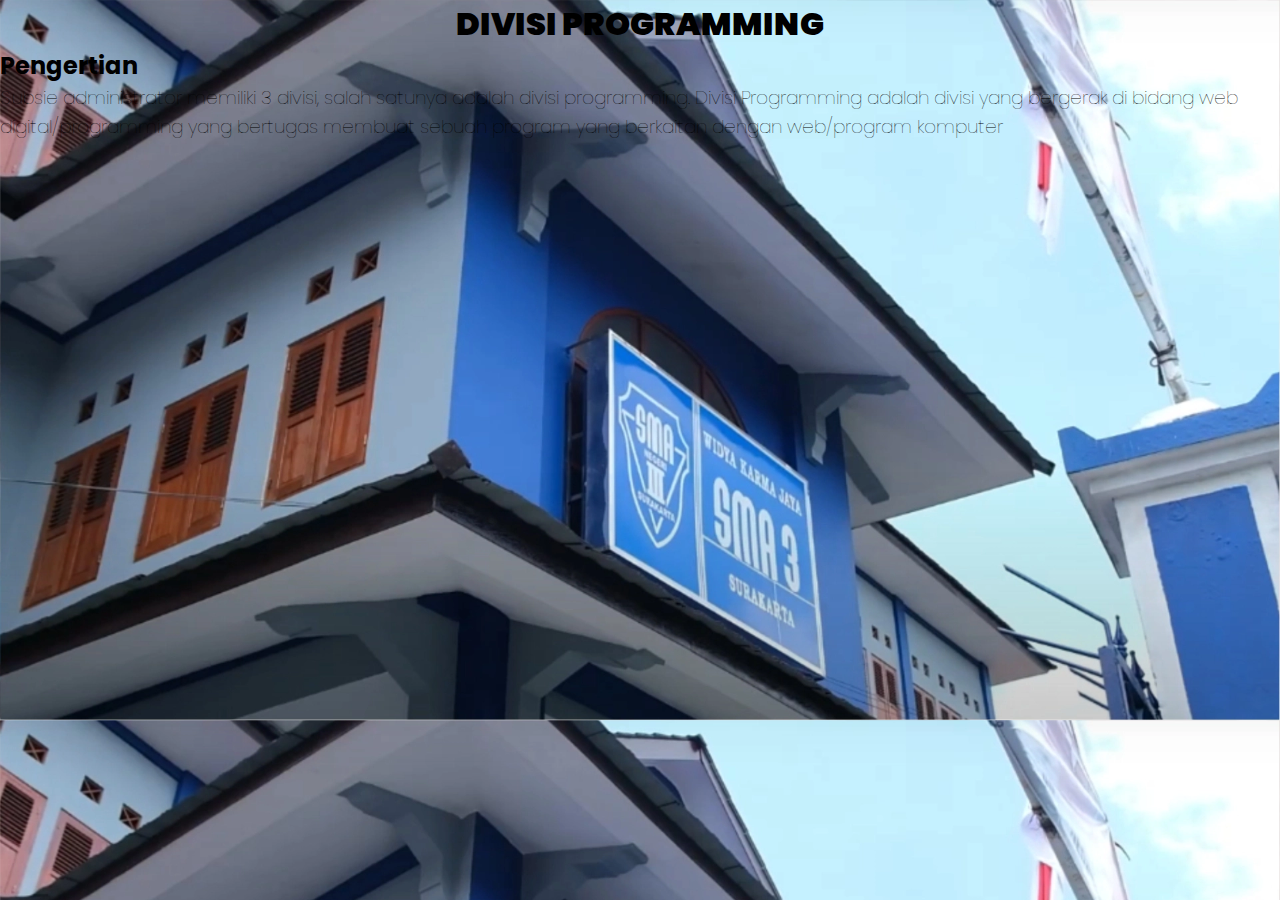
==== pg.html @ 40c922b3 "pp" ====
<!DOCTYPE html>
<html lang="en">
<head>
    <meta charset="UTF-8">
    <meta name="viewport" content="width=device-width, initial-scale=1.0">
    <title>Document</title>
    <link rel="stylesheet" href="prog.css">
</head>
<body>
    <!-- Programming -->
    <div>
        <h1>DIVISI PROGRAMMING</h1>
        <!-- Pengertian -->
        <div>
            <h2>Pengertian</h2>
            <h3 class="h3">Subsie administrator memiliki 3 divisi, salah satunya adalah divisi programming. Divisi Programming adalah 
                divisi yang bergerak di bidang web digital/programming yang bertugas membuat sebuah program yang berkaitan dengan 
                web/program komputer
            </h3>
        </div>
        <!-- KAKAK KELAS AKT 14-->
        <div>

        </div>
    </div>
</body>
</html>
---- prog.css ----
@import url('https://fonts.googleapis.com/css2?family=Poppins:wght@300;400;500;600;700;800;900&display=swap');

* {
    padding: 0px;
    margin: 0px;
    text-decoration: none;
    font-family: 'Poppins', sans-serif;
}

body {
    background-image: url(Beranda-1-SMA-Negeri-3-Surakarta.png);
    background-size: cover;
}

div h1 {
    text-align: center;
    font-weight: 900;
}

.h3 {
    font-weight: 100;
}
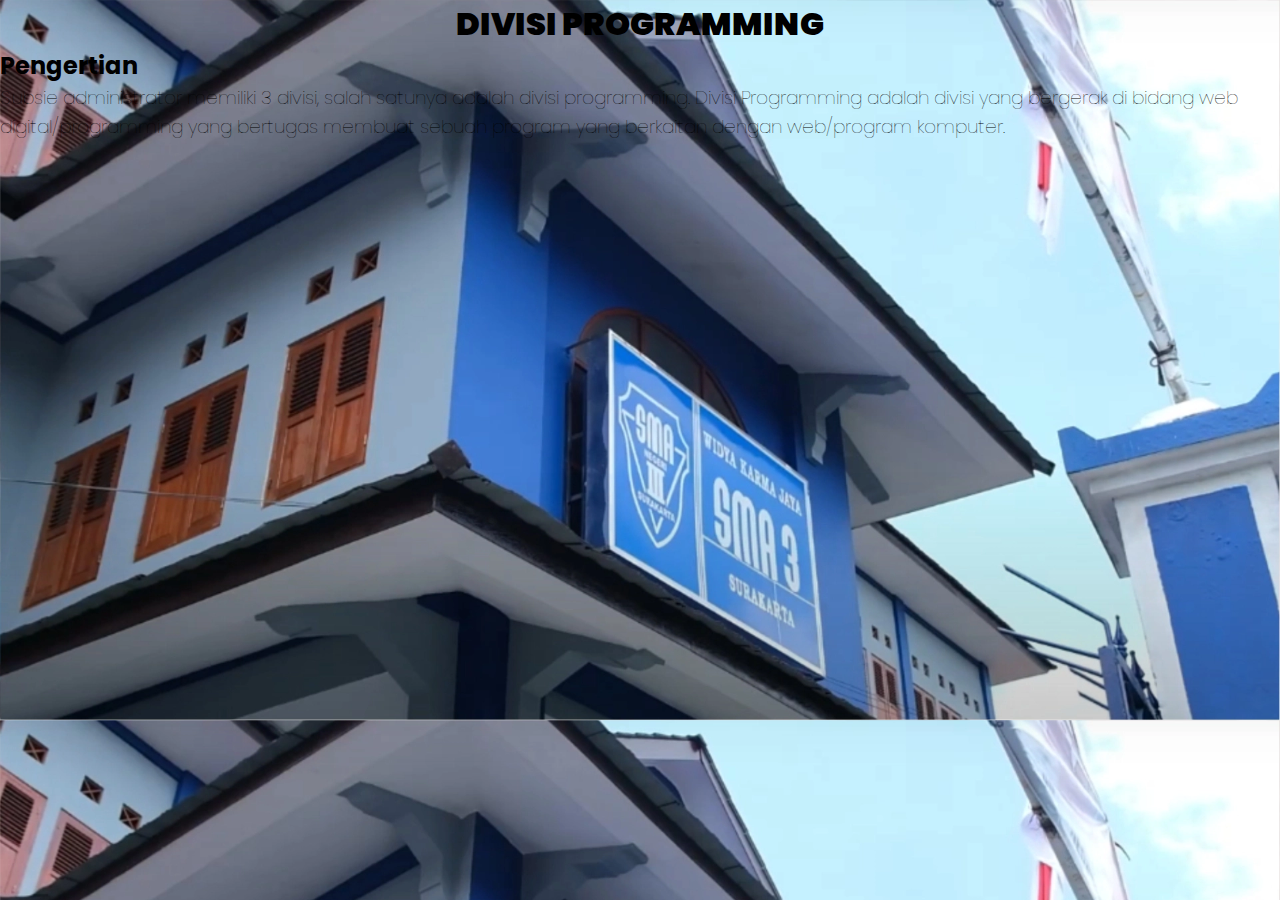
==== commit 3c6dc735: "pg" ====
--- a/pg.html
+++ b/pg.html
@@ -1,27 +1,28 @@
-<!DOCTYPE html>
-<html lang="en">
-<head>
-    <meta charset="UTF-8">
-    <meta name="viewport" content="width=device-width, initial-scale=1.0">
-    <title>Document</title>
-    <link rel="stylesheet" href="prog.css">
-</head>
-<body>
-    <!-- Programming -->
-    <div>
-        <h1>DIVISI PROGRAMMING</h1>
-        <!-- Pengertian -->
-        <div>
-            <h2>Pengertian</h2>
-            <h3 class="h3">Subsie administrator memiliki 3 divisi, salah satunya adalah divisi programming. Divisi Programming adalah 
-                divisi yang bergerak di bidang web digital/programming yang bertugas membuat sebuah program yang berkaitan dengan 
-                web/program komputer
-            </h3>
-        </div>
-        <!-- KAKAK KELAS AKT 14-->
-        <div>
-
-        </div>
-    </div>
-</body>
+<!DOCTYPE html>
+<html lang="en">
+<head>
+    <meta charset="UTF-8">
+    <meta name="viewport" content="width=device-width, initial-scale=1.0">
+    <title>Document</title>
+    <link rel="stylesheet" href="prog.css">
+</head>
+<body>
+    <!-- Programming -->
+    <div>
+        <h1>DIVISI PROGRAMMING</h1>
+        <!-- Pengertian -->
+        <div>
+            <h2>Pengertian</h2>
+            <h3 class="h3">Subsie administrator memiliki 3 divisi, salah satunya adalah divisi programming. Divisi Programming adalah 
+                divisi yang bergerak di bidang web digital/programming yang bertugas membuat sebuah program yang berkaitan dengan 
+                web/program komputer.
+            </h3>
+        </div>
+        <!-- KAKAK KELAS AKT 14-->
+        <div>
+            <!-- Mas James -->
+            <div></div>
+        </div>
+    </div>
+</body>
 </html>--- a/prog.css
+++ b/prog.css
@@ -1,23 +1,23 @@
-@import url('https://fonts.googleapis.com/css2?family=Poppins:wght@300;400;500;600;700;800;900&display=swap');
-
-* {
-    padding: 0px;
-    margin: 0px;
-    text-decoration: none;
-    font-family: 'Poppins', sans-serif;
-}
-
-body {
-    background-image: url(Beranda-1-SMA-Negeri-3-Surakarta.png);
-    background-size: cover;
-}
-
-div h1 {
-    text-align: center;
-    font-weight: 900;
-}
-
-.h3 {
-    font-weight: 100;
-}
-
+@import url('https://fonts.googleapis.com/css2?family=Poppins:wght@300;400;500;600;700;800;900&display=swap');
+
+* {
+    padding: 0px;
+    margin: 0px;
+    text-decoration: none;
+    font-family: 'Poppins', sans-serif;
+}
+
+body {
+    background-image: url(Beranda-1-SMA-Negeri-3-Surakarta.png);
+    background-size: cover;
+}
+
+div h1 {
+    text-align: center;
+    font-weight: 900;
+}
+
+.h3 {
+    font-weight: 100;
+}
+
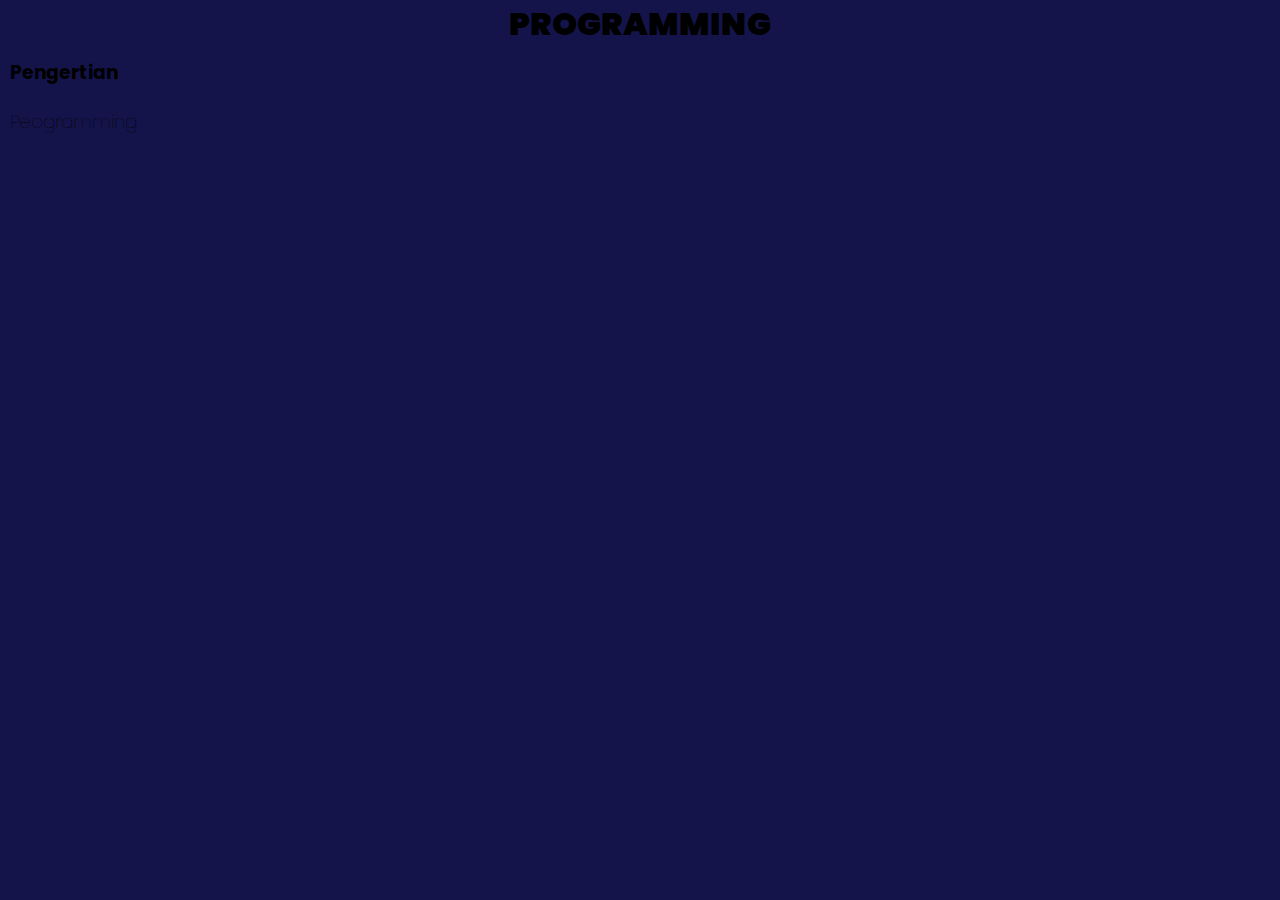
==== commit ff8e77d4: "ganti dikit" ====
--- a/pg.html
+++ b/pg.html
@@ -3,26 +3,17 @@
 <head>
     <meta charset="UTF-8">
     <meta name="viewport" content="width=device-width, initial-scale=1.0">
-    <title>Document</title>
+    <title>PROGRAMMING</title>
     <link rel="stylesheet" href="prog.css">
 </head>
 <body>
-    <!-- Programming -->
     <div>
-        <h1>DIVISI PROGRAMMING</h1>
-        <!-- Pengertian -->
-        <div>
-            <h2>Pengertian</h2>
-            <h3 class="h3">Subsie administrator memiliki 3 divisi, salah satunya adalah divisi programming. Divisi Programming adalah 
-                divisi yang bergerak di bidang web digital/programming yang bertugas membuat sebuah program yang berkaitan dengan 
-                web/program komputer.
-            </h3>
-        </div>
-        <!-- KAKAK KELAS AKT 14-->
-        <div>
-            <!-- Mas James -->
-            <div></div>
-        </div>
+        <h1>PROGRAMMING</h1>
+    </div>
+    <!-- Pengertian -->
+    <div>
+        <h3>Pengertian</h3>
+        <h3 class="h3">Peogramming </h3>
     </div>
 </body>
 </html>--- a/prog.css
+++ b/prog.css
@@ -8,7 +8,7 @@
 }
 
 body {
-    background-image: url(Beranda-1-SMA-Negeri-3-Surakarta.png);
+    background-color: rgb(20, 20, 74);
     background-size: cover;
 }
 
@@ -21,3 +21,7 @@
     font-weight: 100;
 }
 
+div h3 {
+    padding: 10px
+}
+
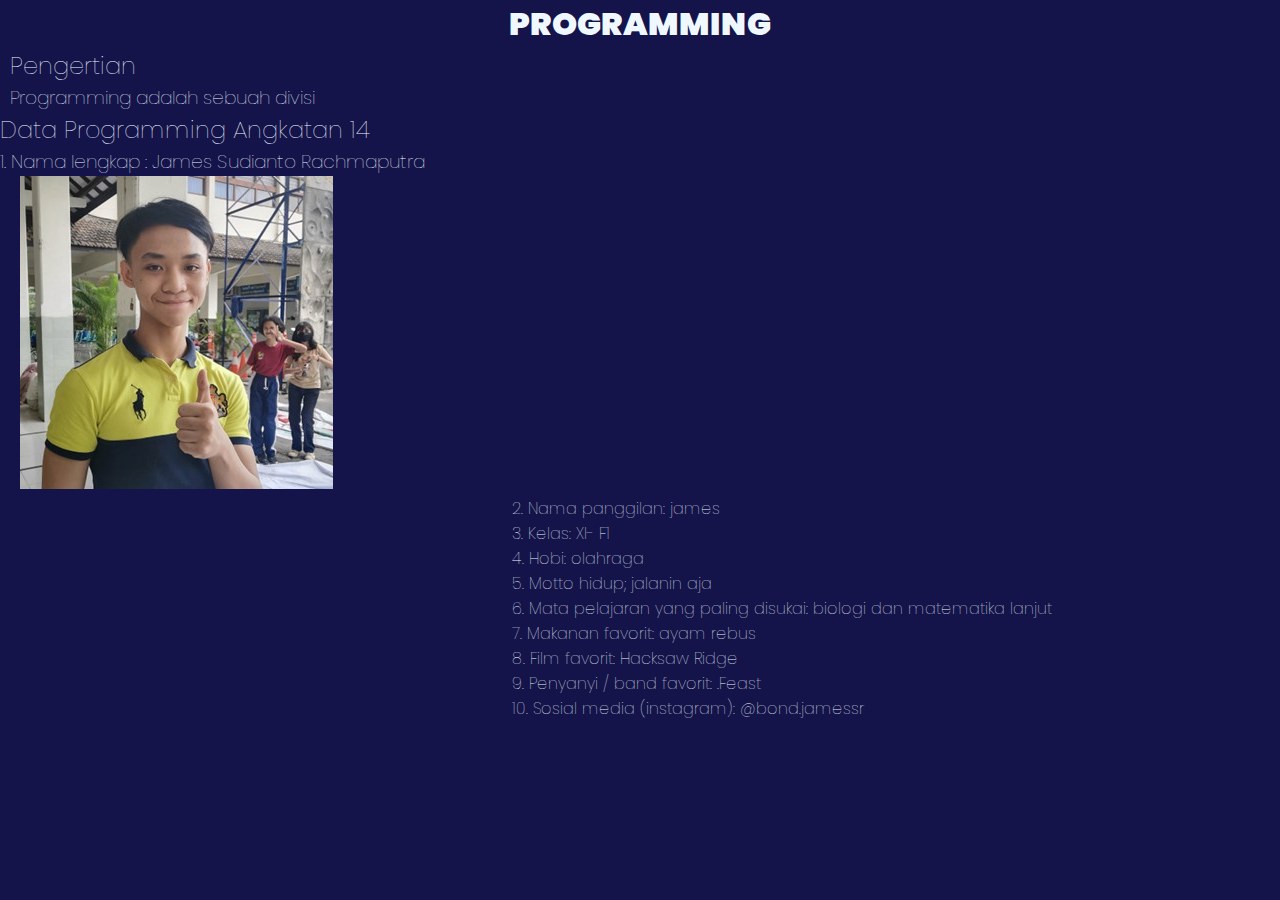
==== commit b5a884b8: "ganti" ====
--- a/pg.html
+++ b/pg.html
@@ -8,12 +8,32 @@
 </head>
 <body>
     <div>
+    <div>
         <h1>PROGRAMMING</h1>
     </div>
     <!-- Pengertian -->
+    <div class="peng">
+        <h2>Pengertian</h2>
+        <h3 class="h3">Programming adalah sebuah divisi </h3>
+    </div>
+    <!-- foto kakel -->
     <div>
-        <h3>Pengertian</h3>
-        <h3 class="h3">Peogramming </h3>
+        <h2>Data Programming Angkatan 14</h2>
+        <!-- James -->
+        <h3>1. Nama lengkap : James Sudianto Rachmaputra</h3>
+        <img src="James.jpg" class="img">
+        <h4>
+2. Nama panggilan: james <br/>
+3. Kelas: XI- F1<br/>
+4. Hobi: olahraga <br/>
+5. Motto hidup; jalanin aja<br/>
+6. Mata pelajaran yang paling disukai: biologi dan matematika lanjut<br/>
+7. Makanan favorit: ayam rebus<br/>
+8. Film favorit: Hacksaw Ridge<br/>
+9. Penyanyi / band favorit: .Feast<br/>
+10. Sosial media (instagram): @bond.jamessr<br/>
+        </h4>
     </div>
+</div>
 </body>
 </html>--- a/prog.css
+++ b/prog.css
@@ -5,23 +5,36 @@
     margin: 0px;
     text-decoration: none;
     font-family: 'Poppins', sans-serif;
+    font-weight: 100;
 }
 
 body {
     background-color: rgb(20, 20, 74);
     background-size: cover;
+    color: aliceblue;
 }
 
 div h1 {
     text-align: center;
     font-weight: 900;
+    color: aliceblue;
 }
 
-.h3 {
+.peng {
+    font-weight: 100;
+    padding-left: 10px;
+    color:aliceblue;
+}
+
+.h3{
     font-weight: 100;
 }
 
-div h3 {
-    padding: 10px
+.img{
+    padding-left: 20px;
 }
 
+div h4 {
+    padding-top: -20px;
+    padding-left: 40%;
+}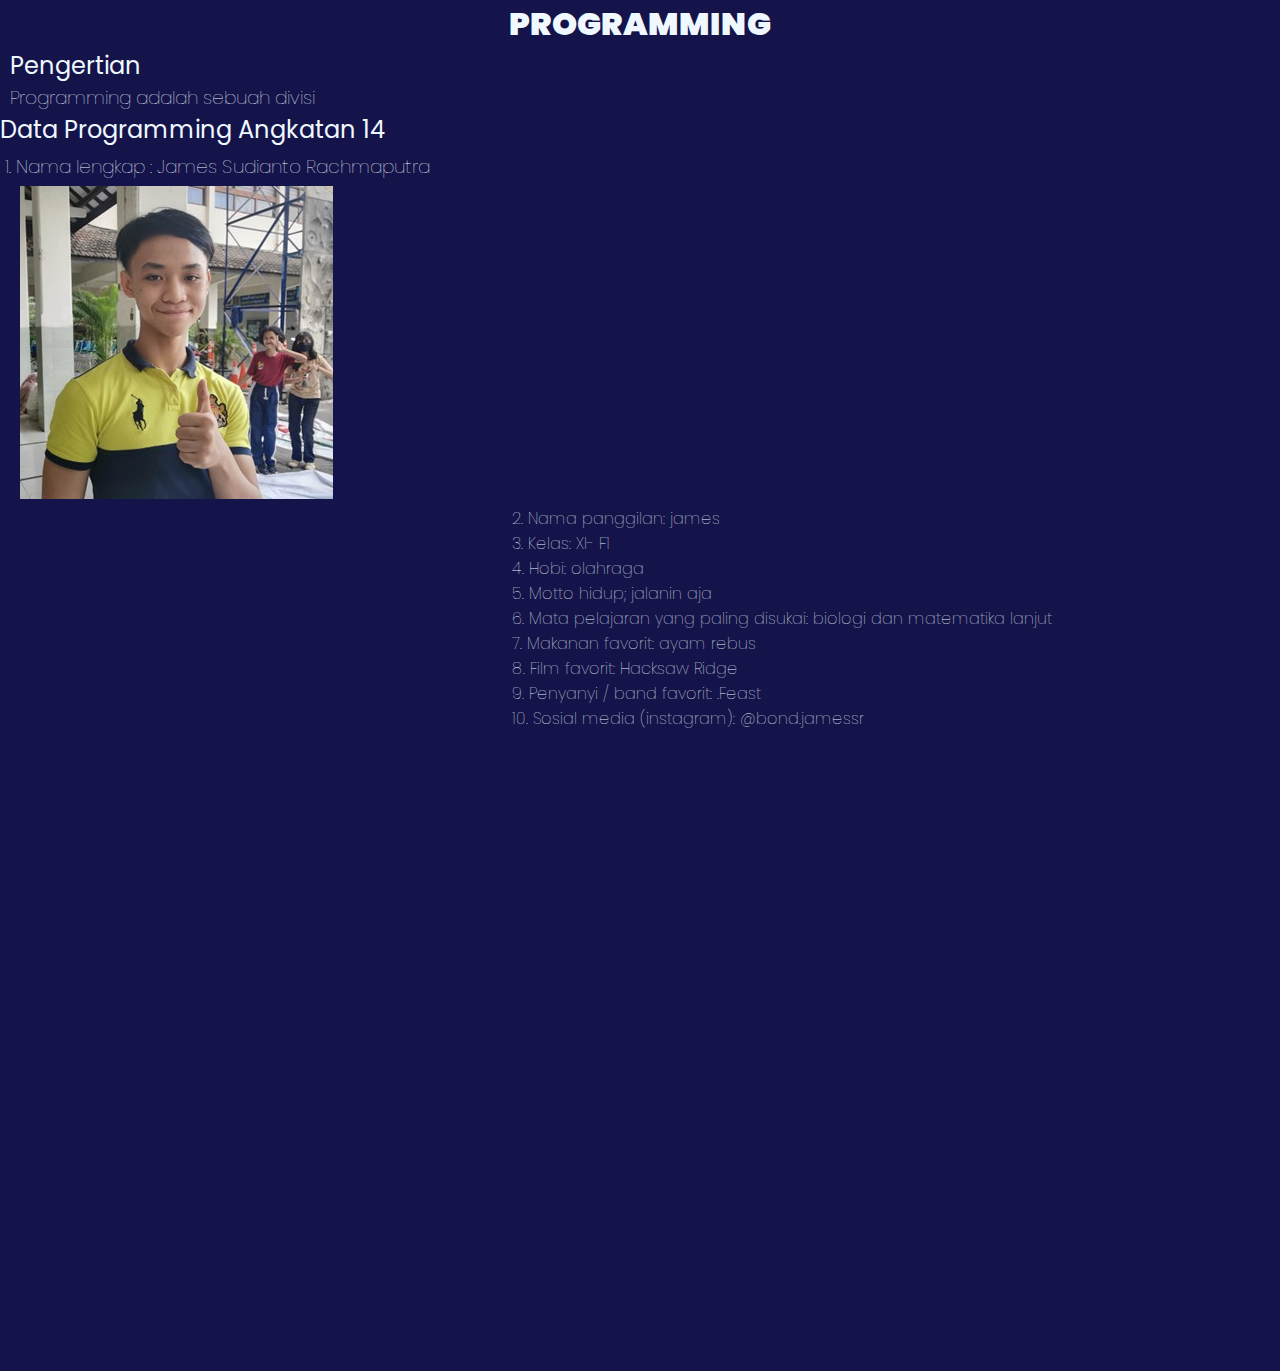
==== commit ca6e5acd: "gg" ====
--- a/pg.html
+++ b/pg.html
@@ -18,9 +18,10 @@
     </div>
     <!-- foto kakel -->
     <div>
+        <section>
         <h2>Data Programming Angkatan 14</h2>
         <!-- James -->
-        <h3>1. Nama lengkap : James Sudianto Rachmaputra</h3>
+        <h3 class="h3nama">1. Nama lengkap : James Sudianto Rachmaputra</h3>
         <img src="James.jpg" class="img">
         <h4>
 2. Nama panggilan: james <br/>
@@ -33,6 +34,7 @@
 9. Penyanyi / band favorit: .Feast<br/>
 10. Sosial media (instagram): @bond.jamessr<br/>
         </h4>
+    </section>
     </div>
 </div>
 </body>
--- a/prog.css
+++ b/prog.css
@@ -37,4 +37,12 @@
 div h4 {
     padding-top: -20px;
     padding-left: 40%;
+    padding-bottom: 50%;
+}
+
+.h3nama {
+    padding: 5px;
+}
+div h2 {
+    font-weight: 400;
 }